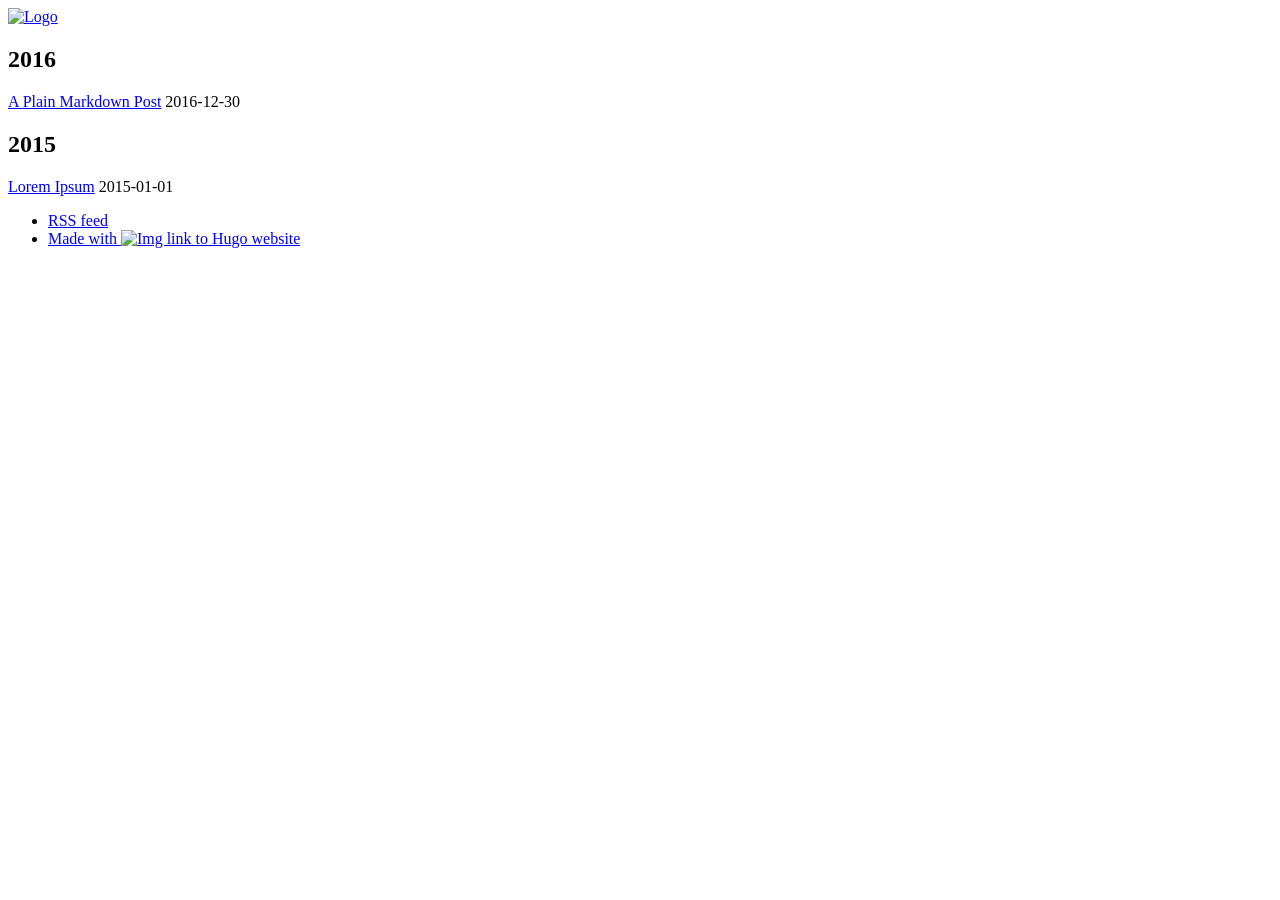
==== docs/index.html @ d06db8d7 "comit" ====
<!DOCTYPE html>
<html lang="en-US">
  <head>
    <meta charset="utf-8">
<meta name="viewport" content="width=device-width, initial-scale=1.0">
<meta name="generator" content="Hugo 0.164.0">


<title>A Hugo website - A Hugo website</title>
<meta property="og:title" content="A Hugo website - A Hugo website">


  <link href='https://Christian-G-S.github.io/call-me-ishmael/favicon.ico' rel='icon' type='image/x-icon'/>



  





<link href="/call-me-ishmael/index.xml" rel="alternate" type="application/rss+xml" title="A Hugo website" />



<link rel="stylesheet" href="/call-me-ishmael/css/fonts.css" media="all">
<link rel="stylesheet" href="/call-me-ishmael/css/main.css" media="all">



  </head>
  <body>
    <div class="wrapper">
      <header class="header">
        <nav class="nav">
  <a href="/" class="nav-logo">
    <img src="/call-me-ishmael/images/logo.png"
         width="50"
         height="50"
         alt="Logo">
  </a>

  <ul class="nav-links">
    
  </ul>
</nav>

      </header>


<main class="content" role="main">

  
  <div class="archive">
    
    
    
    
    
    <h2 class="archive-title">2016</h2>
    
    <article class="archive-item">
      <a href="/call-me-ishmael/2016/12/30/a-plain-markdown-post/" class="archive-item-link">A Plain Markdown Post</a>
      <span class="archive-item-date">
        2016-12-30
      </span>
    </article>
    
    
    <h2 class="archive-title">2015</h2>
    
    <article class="archive-item">
      <a href="/call-me-ishmael/2015/01/01/lorem-ipsum/" class="archive-item-link">Lorem Ipsum</a>
      <span class="archive-item-date">
        2015-01-01
      </span>
    </article>
    
    
  </div>

</main>

      <footer class="footer">
        <ul class="footer-links">
          
          <li>
            <a href="/call-me-ishmael/index.xml" type="application/rss+xml" target="_blank">RSS feed</a>
          </li>
          
          <li>
            <a href="https://gohugo.io/" class="footer-links-kudos">Made with <img src="/call-me-ishmael/images/hugo-logo.png" alt="Img link to Hugo website" width="22" height="22"></a>
          </li>
        </ul>
      </footer>

    </div>
    

    

    
  </body>
</html>
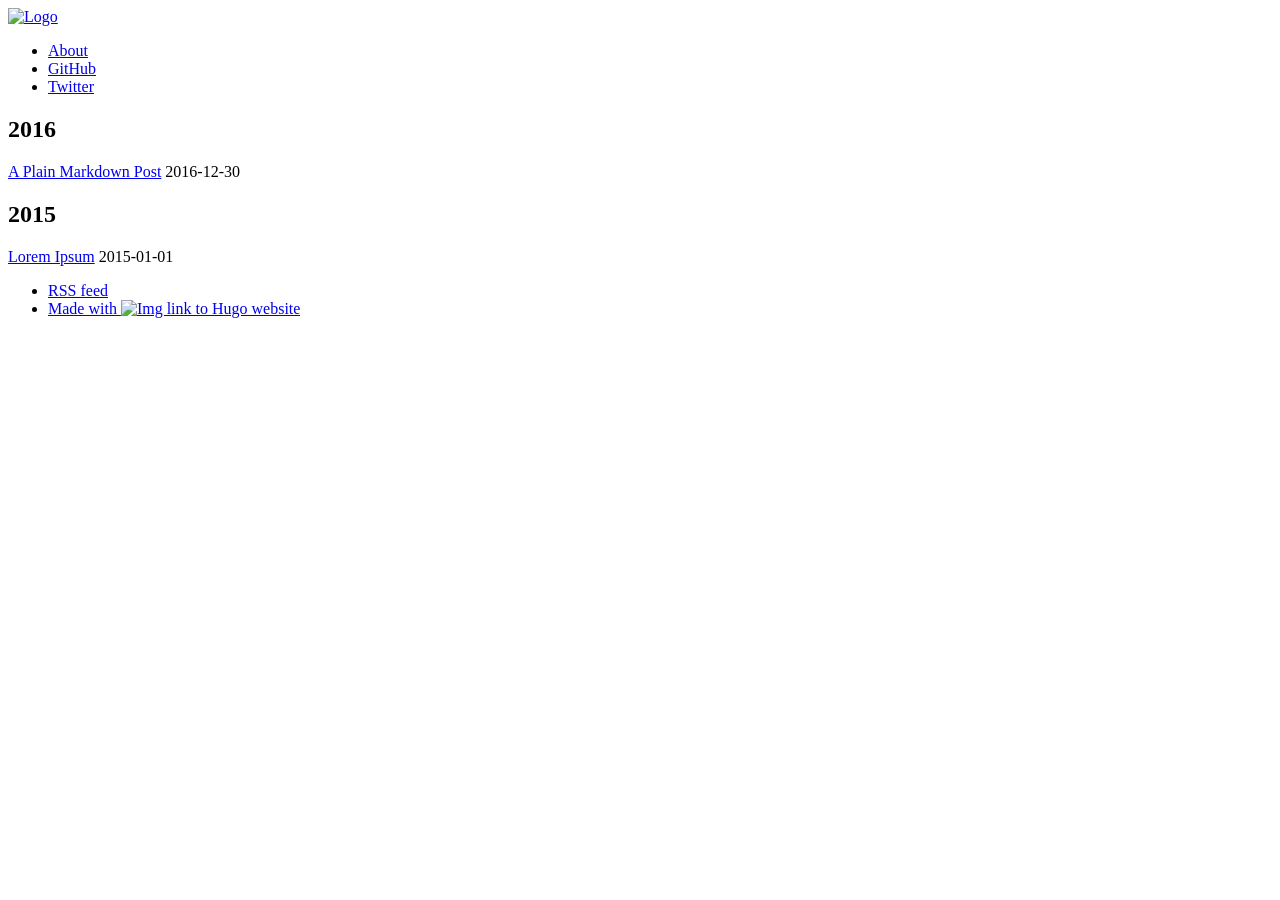
==== commit 29bf1a01: "wcwcw" ====
--- a/docs/index.html
+++ b/docs/index.html
@@ -42,6 +42,12 @@
   </a>
 
   <ul class="nav-links">
+    
+    <li><a href="/call-me-ishmael/about/">About</a></li>
+    
+    <li><a href="https://github.com/rstudio/blogdown">GitHub</a></li>
+    
+    <li><a href="https://twitter.com/rstudio">Twitter</a></li>
     
   </ul>
 </nav>
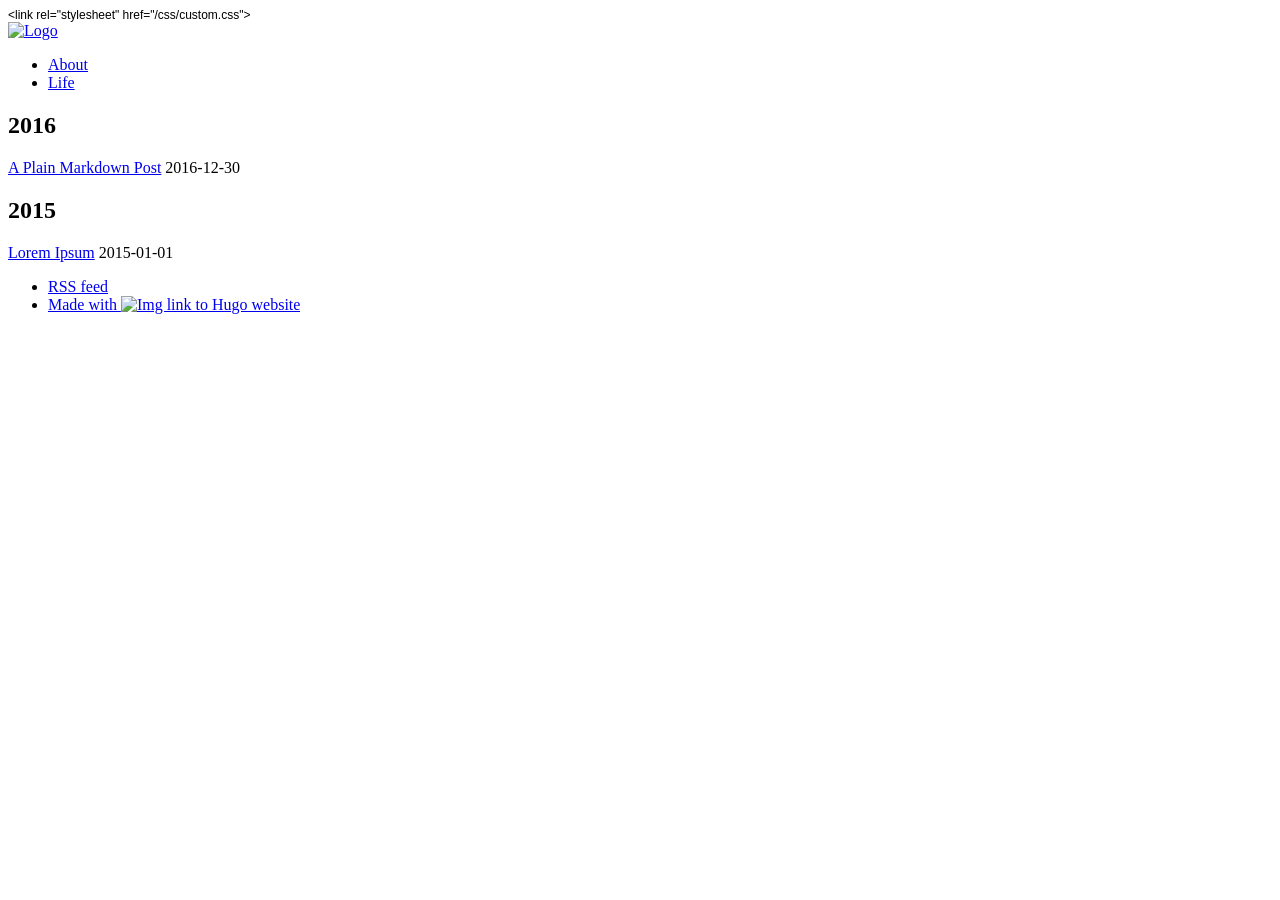
==== commit c9574714: "all changes" ====
--- a/docs/index.html
+++ b/docs/index.html
@@ -27,6 +27,22 @@
 <link rel="stylesheet" href="/call-me-ishmael/css/fonts.css" media="all">
 <link rel="stylesheet" href="/call-me-ishmael/css/main.css" media="all">
 
+<!DOCTYPE html PUBLIC "-//W3C//DTD HTML 4.01//EN" "http://www.w3.org/TR/html4/strict.dtd">
+<html>
+<head>
+  <meta http-equiv="Content-Type" content="text/html; charset=utf-8">
+  <meta http-equiv="Content-Style-Type" content="text/css">
+  <title></title>
+  <meta name="Generator" content="Cocoa HTML Writer">
+  <meta name="CocoaVersion" content="2685.6">
+  <style type="text/css">
+    p.p1 {margin: 0.0px 0.0px 0.0px 0.0px; font: 12.0px Helvetica}
+  </style>
+</head>
+<body>
+<p class="p1">&lt;link rel="stylesheet" href="/css/custom.css"&gt;</p>
+</body>
+</html>
 
 
   </head>
@@ -45,9 +61,7 @@
     
     <li><a href="/call-me-ishmael/about/">About</a></li>
     
-    <li><a href="https://github.com/rstudio/blogdown">GitHub</a></li>
-    
-    <li><a href="https://twitter.com/rstudio">Twitter</a></li>
+    <li><a href="/call-me-ishmael/life/">Life</a></li>
     
   </ul>
 </nav>
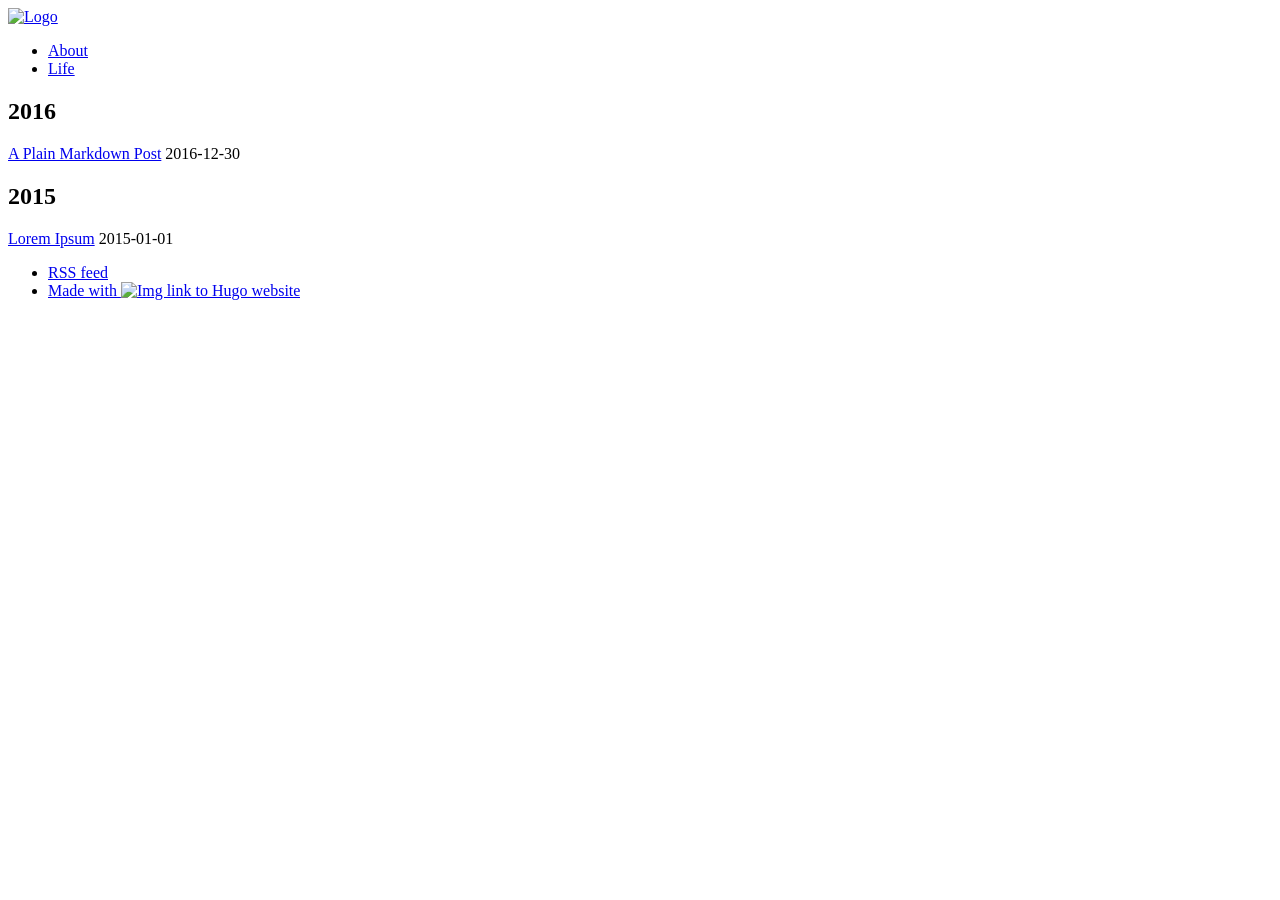
==== commit c4b3c580: "hhh" ====
--- a/docs/index.html
+++ b/docs/index.html
@@ -27,23 +27,7 @@
 <link rel="stylesheet" href="/call-me-ishmael/css/fonts.css" media="all">
 <link rel="stylesheet" href="/call-me-ishmael/css/main.css" media="all">
 
-<!DOCTYPE html PUBLIC "-//W3C//DTD HTML 4.01//EN" "http://www.w3.org/TR/html4/strict.dtd">
-<html>
-<head>
-  <meta http-equiv="Content-Type" content="text/html; charset=utf-8">
-  <meta http-equiv="Content-Style-Type" content="text/css">
-  <title></title>
-  <meta name="Generator" content="Cocoa HTML Writer">
-  <meta name="CocoaVersion" content="2685.6">
-  <style type="text/css">
-    p.p1 {margin: 0.0px 0.0px 0.0px 0.0px; font: 12.0px Helvetica}
-  </style>
-</head>
-<body>
-<p class="p1">&lt;link rel="stylesheet" href="/css/custom.css"&gt;</p>
-</body>
-</html>
-
+<link rel="stylesheet" href="/css/custom.css">
 
   </head>
   <body>
@@ -61,7 +45,7 @@
     
     <li><a href="/call-me-ishmael/about/">About</a></li>
     
-    <li><a href="/call-me-ishmael/life/">Life</a></li>
+    <li><a href="/call-me-ishmael/call-me-ishmael/life/">Life</a></li>
     
   </ul>
 </nav>
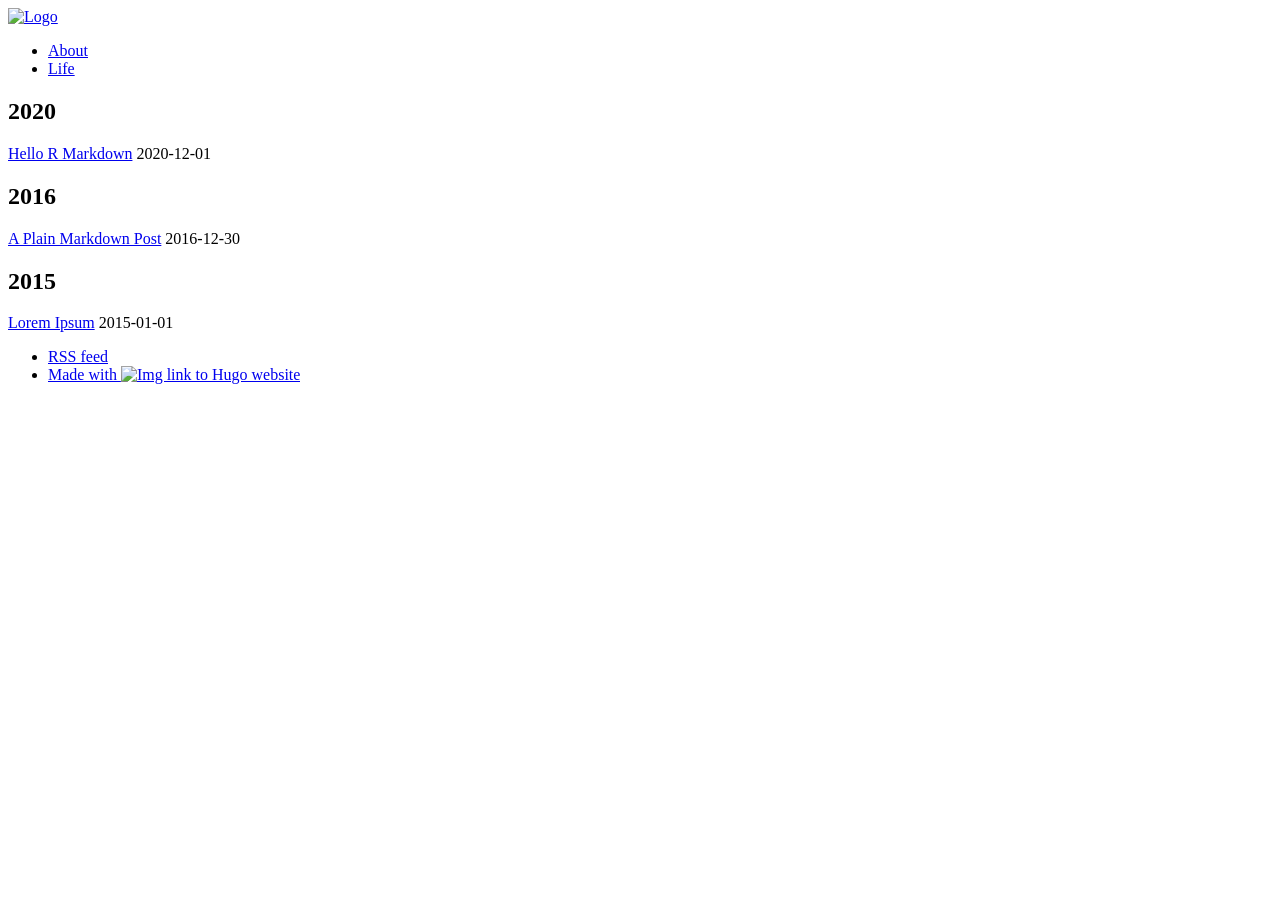
==== commit 8345cd58: "hhhh" ====
--- a/docs/index.html
+++ b/docs/index.html
@@ -10,7 +10,7 @@
 <meta property="og:title" content="A Hugo website - A Hugo website">
 
 
-  <link href='https://Christian-G-S.github.io/call-me-ishmael/favicon.ico' rel='icon' type='image/x-icon'/>
+  <link href='https://christian-g-s.github.io/call-me-ishmael/favicon.ico' rel='icon' type='image/x-icon'/>
 
 
 
@@ -45,7 +45,7 @@
     
     <li><a href="/call-me-ishmael/about/">About</a></li>
     
-    <li><a href="/call-me-ishmael/call-me-ishmael/life/">Life</a></li>
+    <li><a href="/call-me-ishmael/life/">Life</a></li>
     
   </ul>
 </nav>
@@ -60,6 +60,16 @@
     
     
     
+    
+    
+    <h2 class="archive-title">2020</h2>
+    
+    <article class="archive-item">
+      <a href="/call-me-ishmael/2020/12/01/hello-r-markdown/" class="archive-item-link">Hello R Markdown</a>
+      <span class="archive-item-date">
+        2020-12-01
+      </span>
+    </article>
     
     
     <h2 class="archive-title">2016</h2>
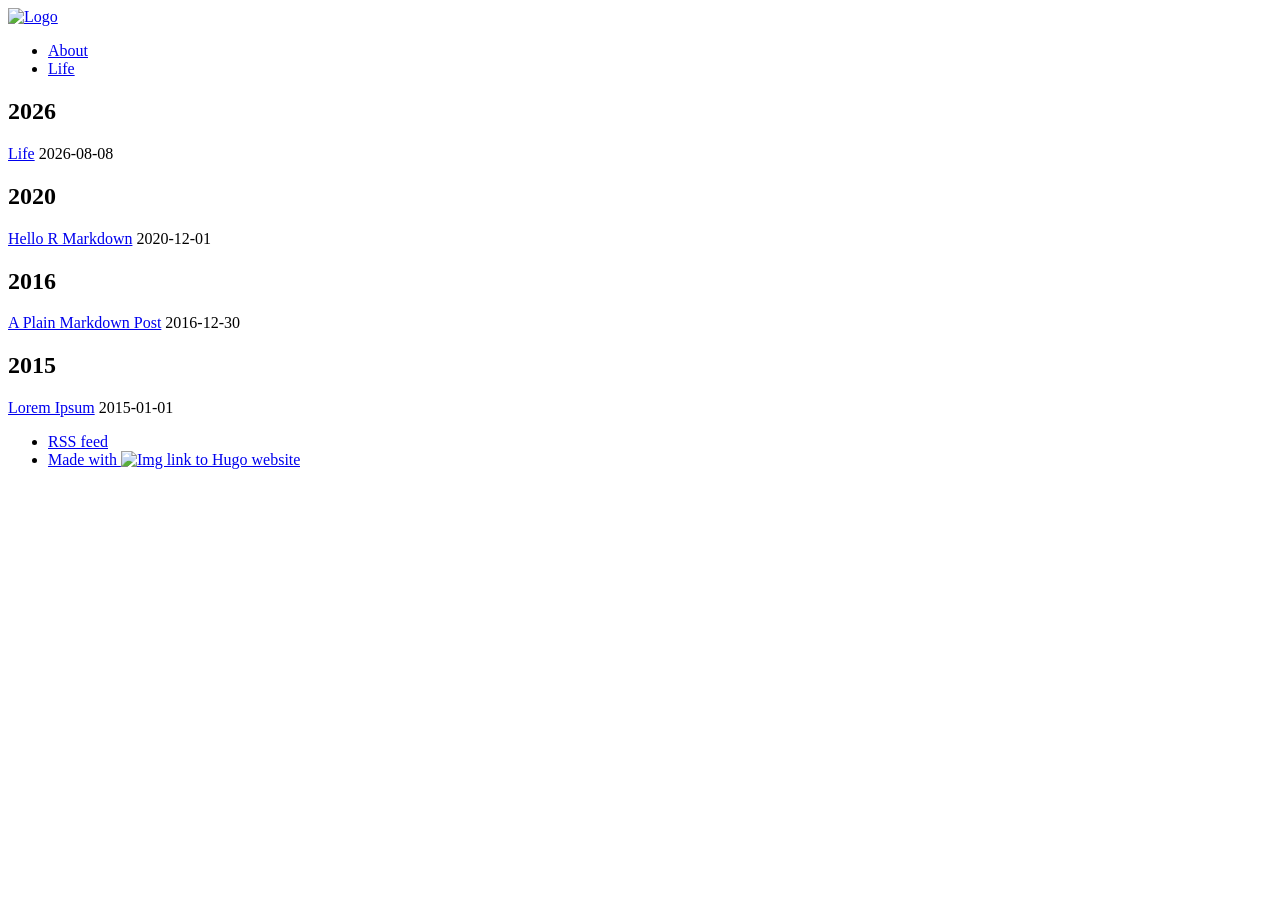
==== commit 8230a7b5: "changes" ====
--- a/docs/index.html
+++ b/docs/index.html
@@ -45,7 +45,7 @@
     
     <li><a href="/call-me-ishmael/about/">About</a></li>
     
-    <li><a href="/call-me-ishmael/life/">Life</a></li>
+    <li><a href="/call-me-ishmael/2026/08/08/life/">Life</a></li>
     
   </ul>
 </nav>
@@ -60,6 +60,16 @@
     
     
     
+    
+    
+    <h2 class="archive-title">2026</h2>
+    
+    <article class="archive-item">
+      <a href="/call-me-ishmael/2026/08/08/life/" class="archive-item-link">Life</a>
+      <span class="archive-item-date">
+        2026-08-08
+      </span>
+    </article>
     
     
     <h2 class="archive-title">2020</h2>
